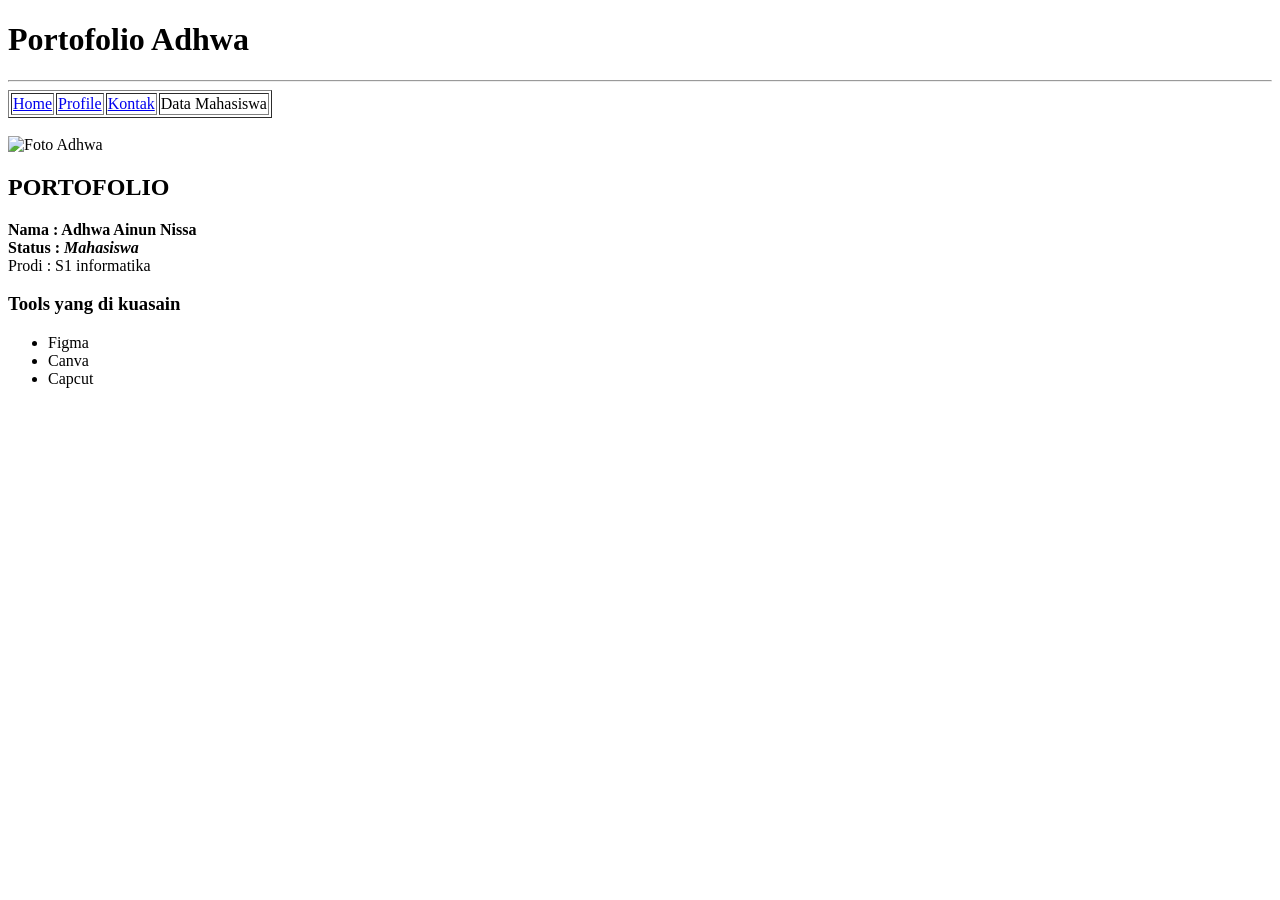
==== index.Html @ 8b1499b9 "menambanhkan asset gambar" ====
<!DOCTYPE html>
<html lang="en">
<head>
    <meta charset="UTF-8">
    <meta name="viewport" content="width=device-width, initial-scale=1.0">
    <title>ADHWA AINUN NISSA</title>
</head>
<body>
    <H1> Portofolio Adhwa</H1>
    <hr/>
    <table border="1" cellspacing="" cellpading=""> 
        <tr>
            <td>
            <a href="index.html">Home</a>
            </td>
            <td>
                <a href=" Profile.html">Profile</a>
            </td>
            <td>
            <a href="Kontak.html">Kontak</a>
        </td>
            <td>Data Mahasiswa</td>
        </tr>
    </table>
    <br>

    <img src="IMG/adhwa_31.JPG" alt ="Foto Adhwa" width="140" height = "160">

    <h2>PORTOFOLIO</h2>
    <p>
        <b> Nama : Adhwa Ainun Nissa <br>
        Status : <i>Mahasiswa</i> </b> <br>
        Prodi : S1 informatika<br>
    </p>
    <h3>Tools yang di kuasain</h3>
    <ul>
        <li>Figma</li>
        <li>Canva</li>
        <li>Capcut</li>
    </ul>
</body>
</html>
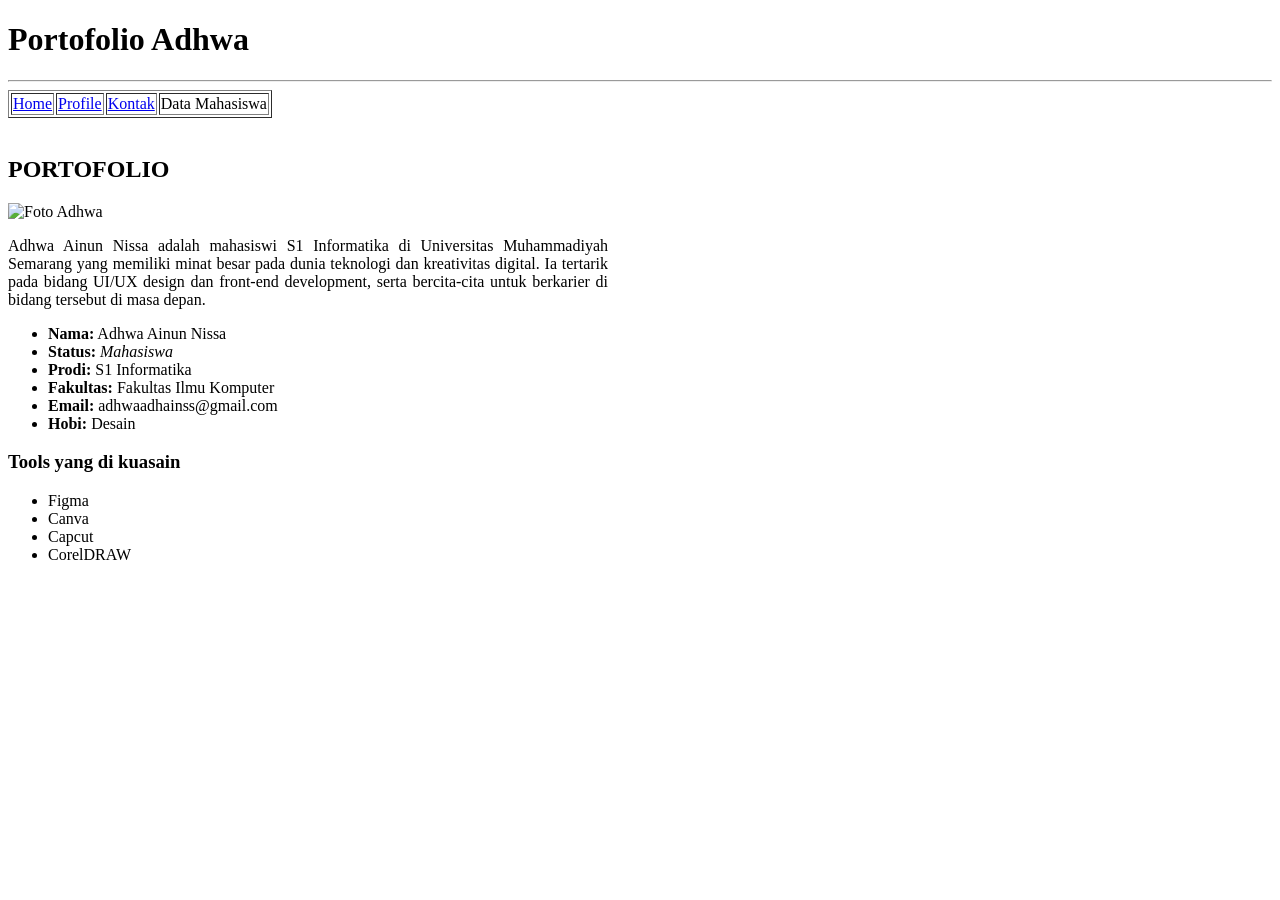
==== commit e086c97f: "Pembaruan index.html dan menambahkan DataMahasiswa" ====
--- a/index.Html
+++ b/index.Html
@@ -14,7 +14,7 @@
             <a href="index.html">Home</a>
             </td>
             <td>
-                <a href=" Profile.html">Profile</a>
+                <a href="profil.Html">Profile</a>
             </td>
             <td>
             <a href="Kontak.html">Kontak</a>
@@ -24,19 +24,31 @@
     </table>
     <br>
 
-    <img src="IMG/adhwa_31.JPG" alt ="Foto Adhwa" width="140" height = "160">
+    <h2>PORTOFOLIO</h2>
 
-    <h2>PORTOFOLIO</h2>
-    <p>
-        <b> Nama : Adhwa Ainun Nissa <br>
-        Status : <i>Mahasiswa</i> </b> <br>
-        Prodi : S1 informatika<br>
-    </p>
+    <img src="assets/Adhwa.JPG"" alt ="Foto Adhwa" width="140" height = "160">
+    
+    <p style="max-width:600px; text-align: justify;">
+    Adhwa Ainun Nissa adalah mahasiswi S1 Informatika di Universitas Muhammadiyah Semarang 
+    yang memiliki minat besar pada dunia teknologi dan kreativitas digital. 
+    Ia tertarik pada bidang UI/UX design dan front-end development, serta bercita-cita 
+    untuk berkarier di bidang tersebut di masa depan.
+</p>
+
+<ul>
+    <li><b>Nama:</b> Adhwa Ainun Nissa</li>
+    <li><b>Status:</b> <i>Mahasiswa</i></li>
+    <li><b>Prodi:</b> S1 Informatika</li>
+    <li><b>Fakultas:</b> Fakultas Ilmu Komputer</li>
+    <li><b>Email:</b> adhwaadhainss@gmail.com</li>
+    <li><b>Hobi:</b> Desain</li>
+</ul>
     <h3>Tools yang di kuasain</h3>
     <ul>
         <li>Figma</li>
         <li>Canva</li>
         <li>Capcut</li>
+        <li>CorelDRAW</li>
     </ul>
 </body>
 </html>
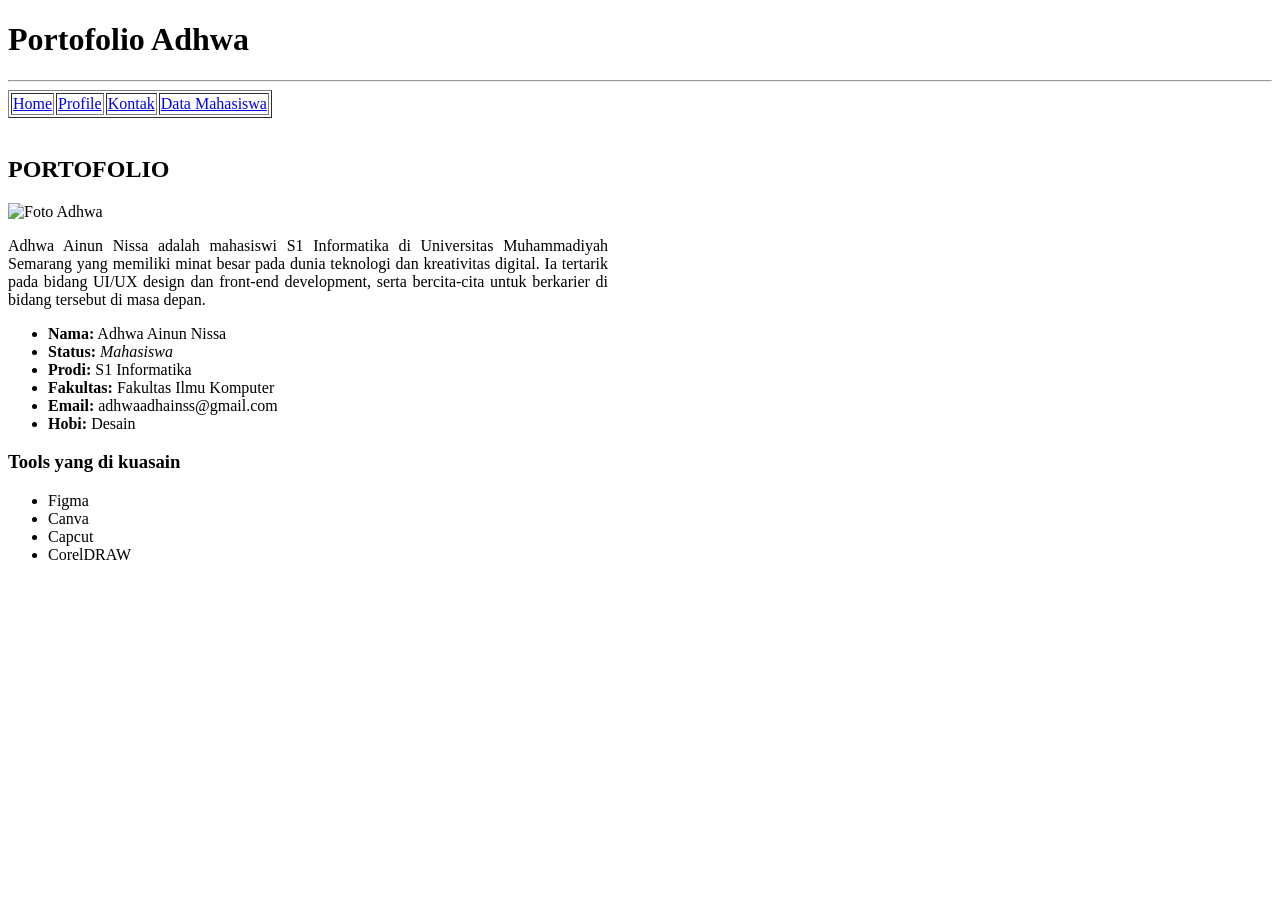
==== commit 006ebd15: "Modified DataMahasiswa dan add Inputdata" ====
--- a/index.Html
+++ b/index.Html
@@ -19,7 +19,9 @@
             <td>
             <a href="Kontak.html">Kontak</a>
         </td>
-            <td>Data Mahasiswa</td>
+            <td>
+                <a href="DataMahasiswa.Html">Data Mahasiswa</a>
+            </td>
         </tr>
     </table>
     <br>
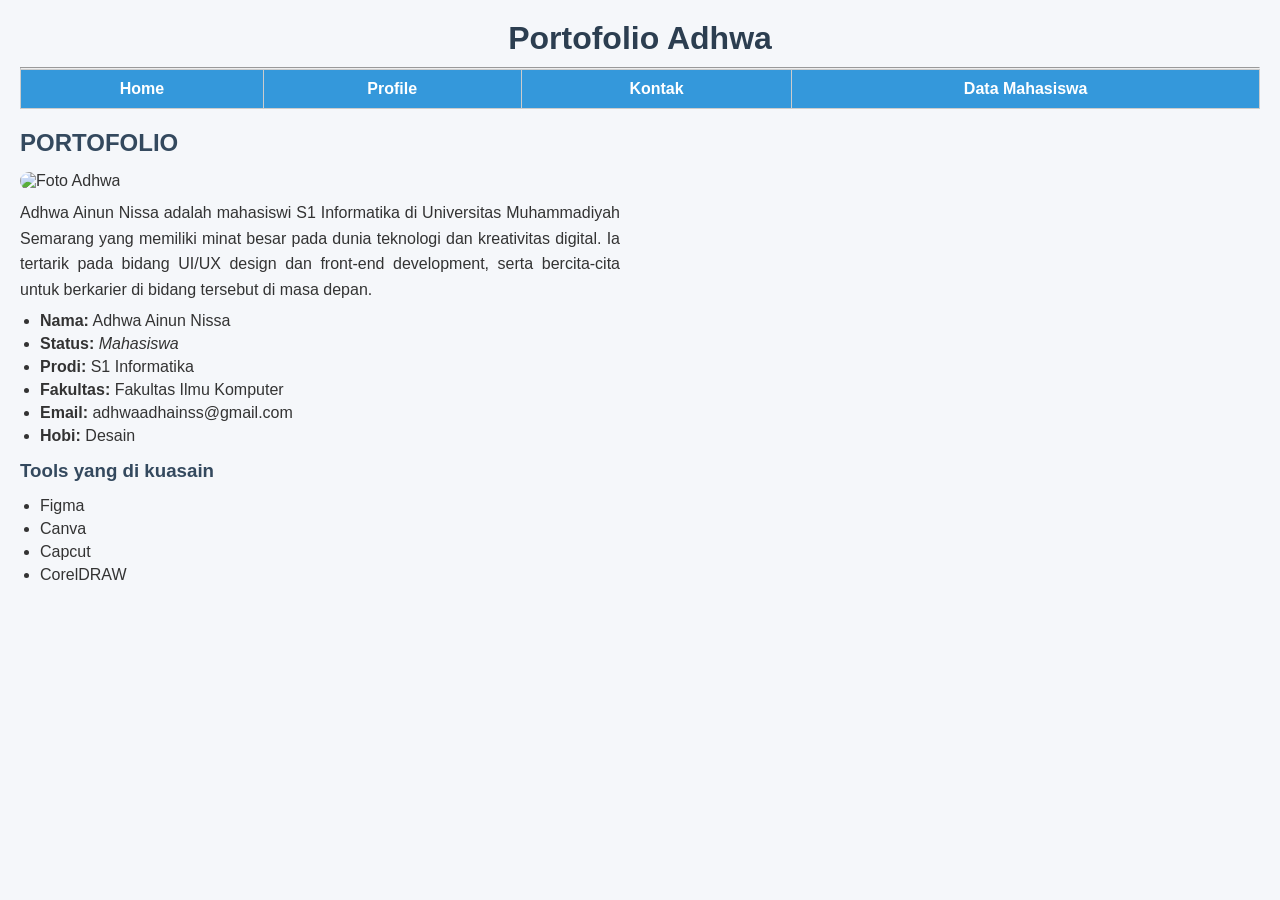
==== commit ac9358ca: "update halaman portofolio & assets" ====
--- a/index.Html
+++ b/index.Html
@@ -4,32 +4,30 @@
     <meta charset="UTF-8">
     <meta name="viewport" content="width=device-width, initial-scale=1.0">
     <title>ADHWA AINUN NISSA</title>
+    
+    <!-- CSS -->
+     <link rel="stylesheet" href="assets/style.css">
 </head>
 <body>
     <H1> Portofolio Adhwa</H1>
     <hr/>
+
+    <!-- Navbar -->
     <table border="1" cellspacing="" cellpading=""> 
         <tr>
-            <td>
-            <a href="index.html">Home</a>
-            </td>
-            <td>
-                <a href="profil.Html">Profile</a>
-            </td>
-            <td>
-            <a href="Kontak.html">Kontak</a>
-        </td>
-            <td>
-                <a href="DataMahasiswa.Html">Data Mahasiswa</a>
-            </td>
+            <td><a href="index.html">Home</a></td>
+            <td><a href="Profil.Html">Profile</a></td>
+            <td><a href="Kontak.html">Kontak</a></td>
+            <td><a href="DataMahasiswa.Html">Data Mahasiswa</a></td>
         </tr>
     </table>
-    <br>
-
+    
+    <!-- judul -->
     <h2>PORTOFOLIO</h2>
 
-    <img src="assets/Adhwa.JPG"" alt ="Foto Adhwa" width="140" height = "160">
+    <img src="assets/images/Adhwa.JPG" alt ="Foto Adhwa" width="140" height = "160">
     
+    <!-- deskripsi  -->
     <p style="max-width:600px; text-align: justify;">
     Adhwa Ainun Nissa adalah mahasiswi S1 Informatika di Universitas Muhammadiyah Semarang 
     yang memiliki minat besar pada dunia teknologi dan kreativitas digital. 
--- a/assets/style.css
+++ b/assets/style.css
@@ -0,0 +1,119 @@
+/* RESET */
+* {
+    margin: 0;
+    padding: 0;
+    box-sizing: border-box;
+}
+
+/* BODY */
+body {
+    font-family: Arial, sans-serif;
+    background-color: #f5f7fa;
+    color: #333;
+    padding: 20px;
+}
+
+/* JUDUL */
+h1 {
+    text-align: center;
+    margin-bottom: 10px;
+    color: #2c3e50;
+}
+
+h2, h3 {
+    margin: 15px 0;
+    color: #34495e;
+}
+
+/* NAVBAR */
+table:first-of-type {
+    margin: 0 auto;
+    margin-bottom: 20px;
+    border-collapse: collapse;
+}
+
+table:first-of-type td {
+    padding: 10px 20px;
+    background-color: #3498db;
+    text-align: center;
+}
+
+table:first-of-type a {
+    text-decoration: none;
+    color: white;
+    font-weight: bold;
+    display: block; 
+}
+
+table:first-of-type td:hover {
+    background-color: #2980b9;
+}
+
+/* TABEL DATA */
+table {
+    width: 100%;
+    border-collapse: collapse;
+    margin-top: 15px;
+}
+
+th, td {
+    border: 1px solid #ccc;
+    padding: 10px;
+}
+
+/* HEADER DEFAULT */
+
+th {
+    background-color: #2ecc71;
+    color: white;
+    text-align: center;
+}
+
+
+/* GAMBAR */
+img {
+    border-radius: 10px;
+    object-fit: cover;
+}
+
+/* BUTTON */
+button {
+    padding: 10px 15px;
+    background-color: #e67e22;
+    border: none;
+    color: white;
+    border-radius: 5px;
+    cursor: pointer;
+}
+
+button:hover {
+    background-color: #d35400;
+}
+
+/* FORM */
+form table {
+    width: auto;
+    margin-top: 10px;
+}
+
+input {
+    padding: 5px;
+    border-radius: 5px;
+    border: 1px solid #ccc;
+}
+
+/* LIST */
+ul {
+    margin-top: 10px;
+    margin-left: 20px;
+}
+
+li {
+    margin-bottom: 5px;
+}
+
+/* PARAGRAF */
+p {
+    margin-top: 10px;
+    line-height: 1.6;
+}
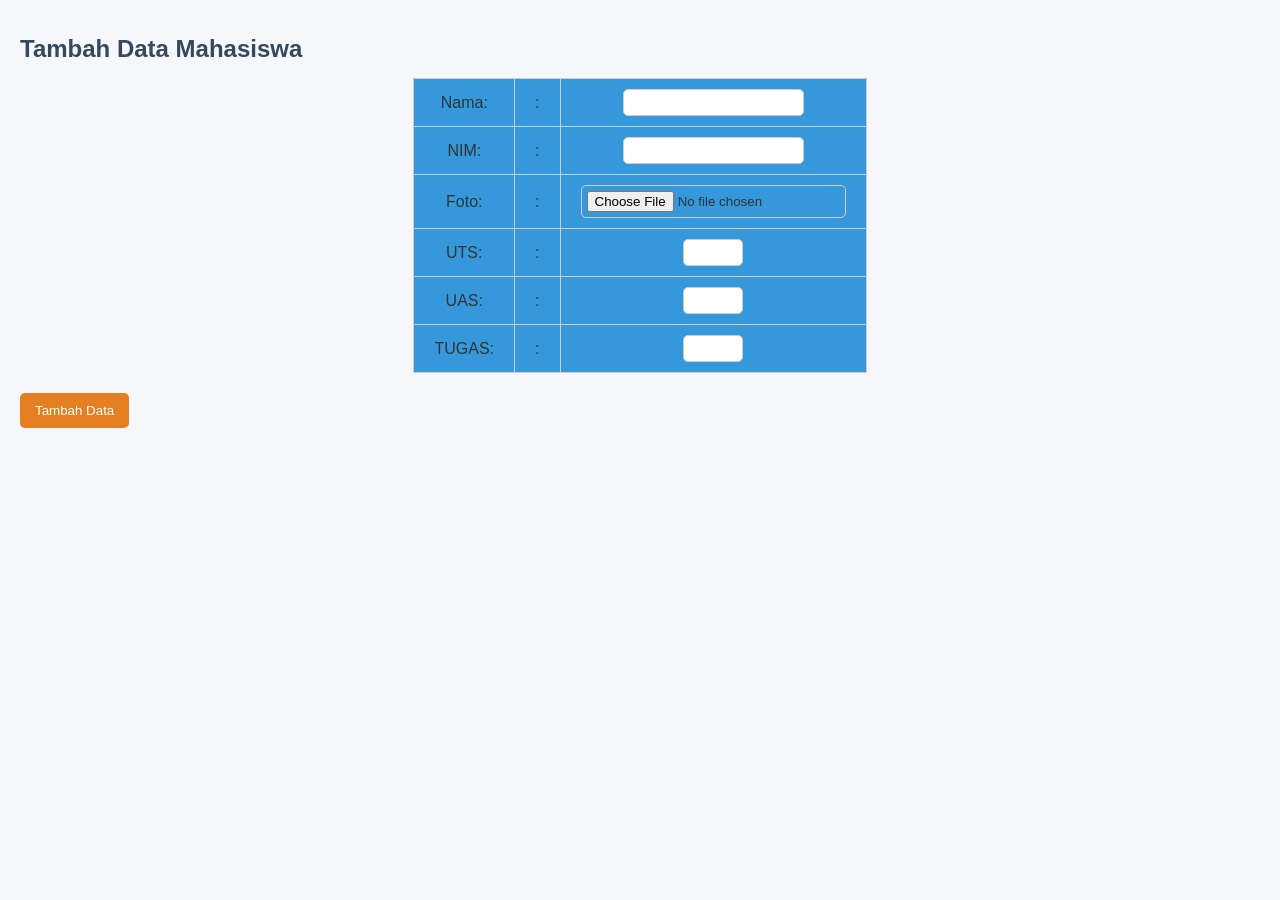
==== commit 7460388c: "ganti php" ====
--- a/index.Html
+++ b/index.Html
@@ -3,52 +3,47 @@
 <head>
     <meta charset="UTF-8">
     <meta name="viewport" content="width=device-width, initial-scale=1.0">
-    <title>ADHWA AINUN NISSA</title>
-    
-    <!-- CSS -->
+    <title>Tambah Data mahasiswa</title>
+
      <link rel="stylesheet" href="assets/style.css">
 </head>
 <body>
-    <H1> Portofolio Adhwa</H1>
-    <hr/>
-
-    <!-- Navbar -->
-    <table border="1" cellspacing="" cellpading=""> 
-        <tr>
-            <td><a href="index.html">Home</a></td>
-            <td><a href="Profil.Html">Profile</a></td>
-            <td><a href="Kontak.html">Kontak</a></td>
-            <td><a href="DataMahasiswa.Html">Data Mahasiswa</a></td>
-        </tr>
-    </table>
+    <h2>Tambah Data Mahasiswa</h2>
+    <form action="proses_input.php" method="post">
+        <table>
+            <tr>
+                <td><label for="nama">Nama:</label></td>
+                <td>:</td>
+                <td><input type="text" id="nama" name="nama" required></td>
+            </tr>
+            <tr>
+                <td><label for="nama">NIM:</label></td>
+                <td>:</td>
+                <td><input type="text" id="nim" name="nim" required></td>
+            </tr>
+            <tr>
+                <td><label for="foto">Foto:</label></td>
+                <td>:</td>
+                <td><input type="file" id="foto" name="foto" accept="image/*"></td>
+            </tr>
+            <tr>
+                <td><label for="uts">UTS:</label></td>
+                <td>:</td>
+                <td><input type="number" id="uts" name="uts" min="0" max="100" required></td>
+            </tr>
+            <tr>
+                <td><label for="uas">UAS:</label></td>
+                <td>:</td>
+                <td><input type="number" id="uas" name="uas" min="0" max="100" required></td>
+            </tr>
+            <tr>
+                <td><label for="tugas">TUGAS:</label></td>
+                <td>:</td>
+                <td><input type="number" id="tugas" name="tugas" min="0" max="100" required></td>
+            </tr>
+        </table>
+        <button type="submit" name="submit" id="submit">Tambah Data</button>
     
-    <!-- judul -->
-    <h2>PORTOFOLIO</h2>
-
-    <img src="assets/images/Adhwa.JPG" alt ="Foto Adhwa" width="140" height = "160">
-    
-    <!-- deskripsi  -->
-    <p style="max-width:600px; text-align: justify;">
-    Adhwa Ainun Nissa adalah mahasiswi S1 Informatika di Universitas Muhammadiyah Semarang 
-    yang memiliki minat besar pada dunia teknologi dan kreativitas digital. 
-    Ia tertarik pada bidang UI/UX design dan front-end development, serta bercita-cita 
-    untuk berkarier di bidang tersebut di masa depan.
-</p>
-
-<ul>
-    <li><b>Nama:</b> Adhwa Ainun Nissa</li>
-    <li><b>Status:</b> <i>Mahasiswa</i></li>
-    <li><b>Prodi:</b> S1 Informatika</li>
-    <li><b>Fakultas:</b> Fakultas Ilmu Komputer</li>
-    <li><b>Email:</b> adhwaadhainss@gmail.com</li>
-    <li><b>Hobi:</b> Desain</li>
-</ul>
-    <h3>Tools yang di kuasain</h3>
-    <ul>
-        <li>Figma</li>
-        <li>Canva</li>
-        <li>Capcut</li>
-        <li>CorelDRAW</li>
-    </ul>
+    </form>
 </body>
 </html>
